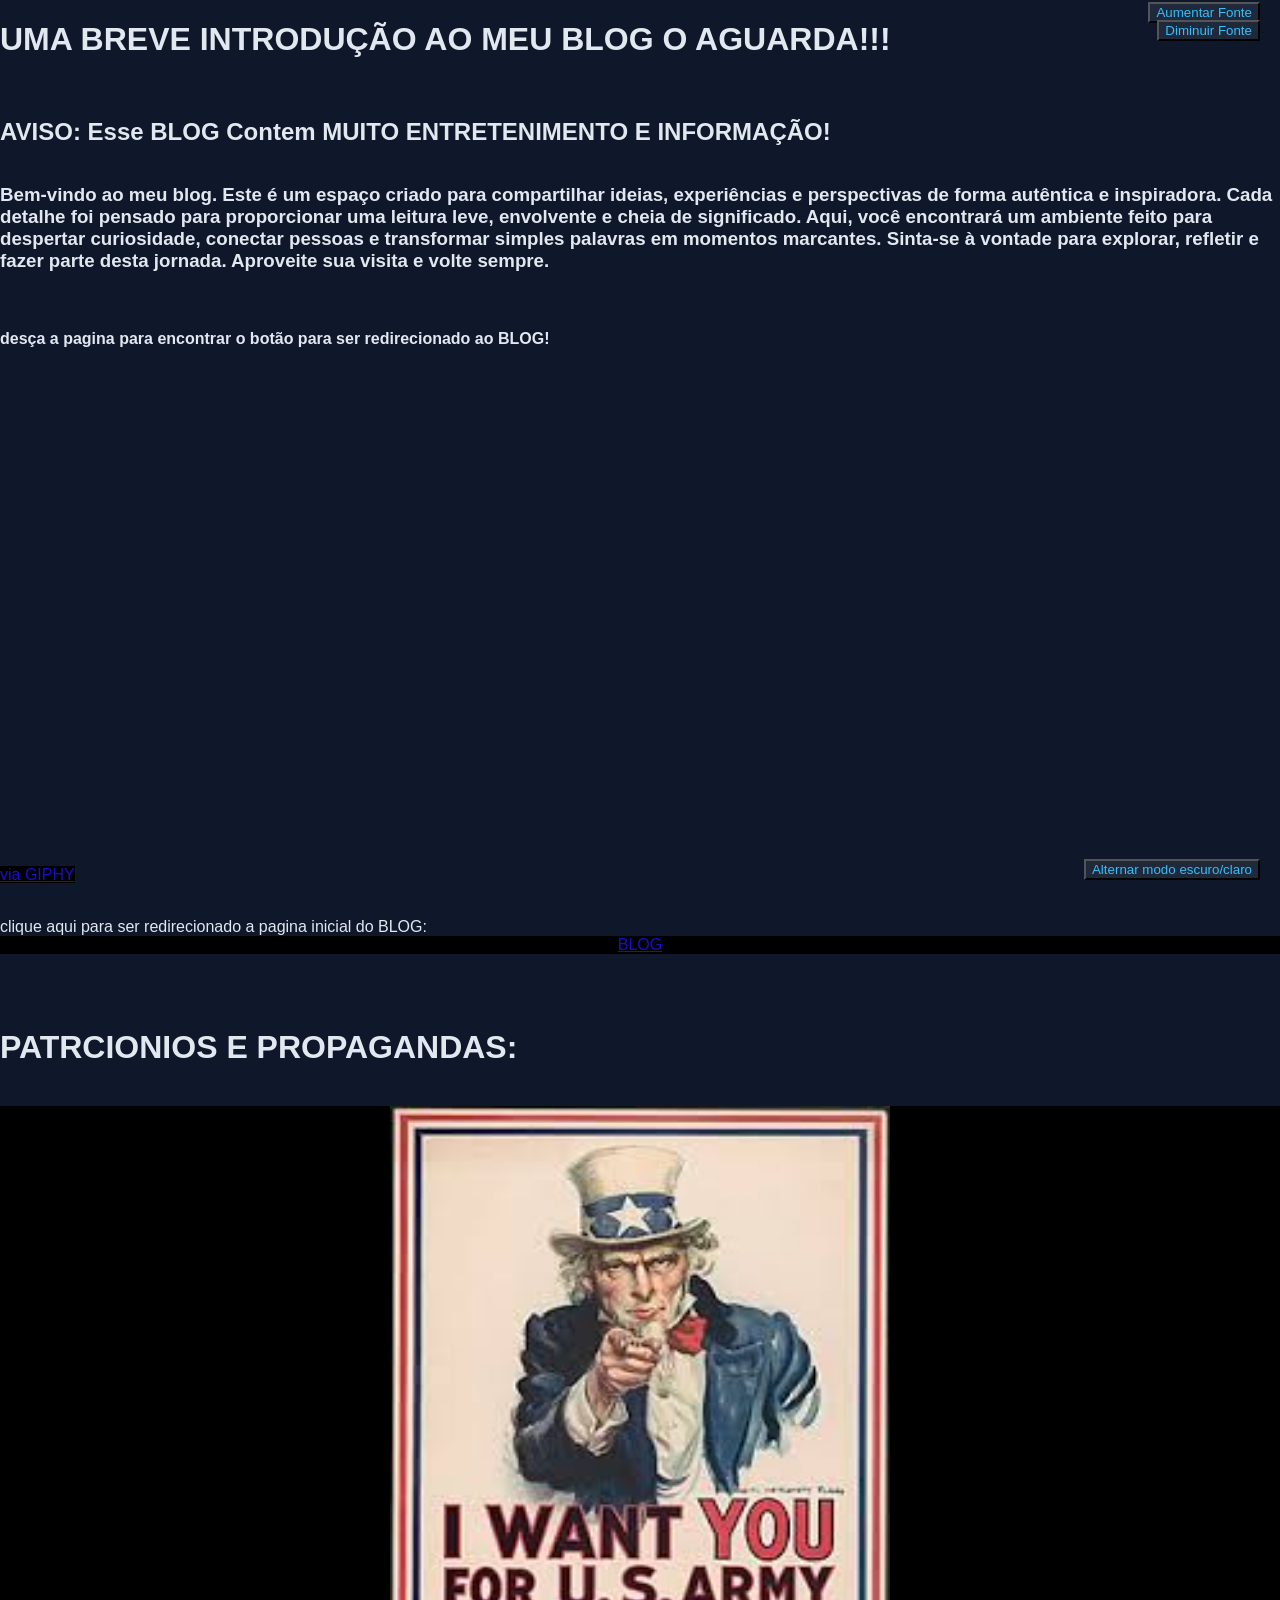
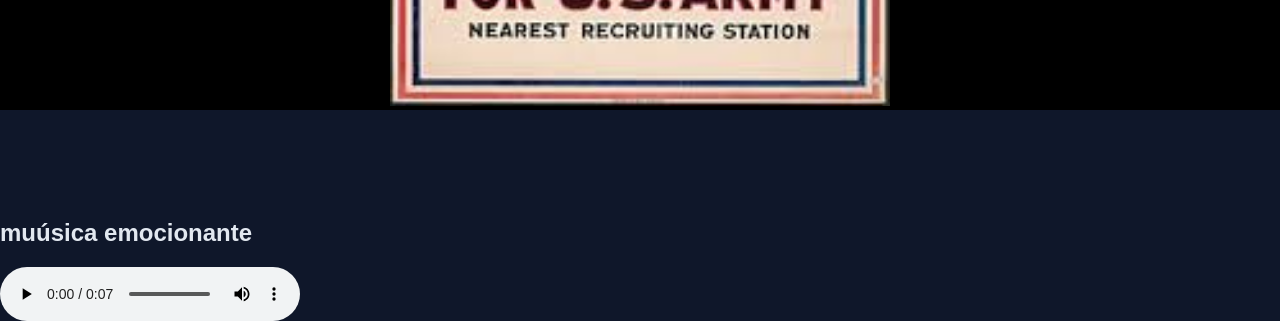
==== HTML/index.html @ 4630caea "ffffff" ====
<!DOCTYPE html>
<html lang="en">
<head>
    <link rel="stylesheet" href="../CSS/index.css">
    <meta charset="UTF-8">
    <meta charset="UTF-8">
    <meta name="viewport" content="width=device-width, initial-scale=1.0">
    <title>Encurtador de Link - Página: Gabriel Ranzan about - tudo sobre essa persona!</title>
    <style> 
    </style>
     <script src="../JS/INDEX.JS"></script>
</head>
<body>
    <button onclick="alternarCores()" id="modoESCURO">Alternar modo escuro/claro</button>
    <button onclick="aumentarFonte()" id="amais">Aumentar Fonte</button>
    <button onclick="diminuirFonte()" id="amenos">Diminuir Fonte</button>
    <h1>UMA BREVE INTRODUÇÃO AO MEU BLOG O AGUARDA!!!</h1>
    <br>
    <h2>AVISO: Esse BLOG Contem MUITO ENTRETENIMENTO E INFORMAÇÃO!</h2>
   <h3>Bem-vindo ao meu blog.
Este é um espaço criado para compartilhar ideias, experiências e perspectivas de forma autêntica e inspiradora. Cada detalhe foi pensado para proporcionar uma leitura leve, envolvente e cheia de significado.

Aqui, você encontrará um ambiente feito para despertar curiosidade, conectar pessoas e transformar simples palavras em momentos marcantes. Sinta-se à vontade para explorar, refletir e fazer parte desta jornada.

Aproveite sua visita e volte sempre.</h3>
<br>
<h4>desça a pagina para encontrar o botão para ser redirecionado ao BLOG!</h4>
    <iframe src="https://giphy.com/embed/Syx3ywM7EDpLqHLWTD" width="480" height="480"  frameBorder="0" class="giphy-embed" allowFullScreen></iframe><p><a href="https://giphy.com/gifs/pudgypenguins-penguin-pudgy-pengu-Syx3ywM7EDpLqHLWTD">via GIPHY</a></p>
   <br>
        clique aqui para ser redirecionado a pagina inicial do BLOG:
    <a href="../HTML/about.html">BLOG</a>
<br>
<br>
<br>
<h1>PATRCIONIOS E PROPAGANDAS:</h1>
<BR>
    <a href="https://agimmigration.law/servico-militar-nos-eua/">
       <img src="../ASSETS/Prop.jpg" alt="propaganda" width="500" height="600">
    </a>
    <br>
    <br>
    <br>
    
   
    </a>
    <br>
    <br>
    <h2>muúsica emocionante</h2>
    <audio controls>
        <source src="../ASSETS/indian-song.mp3" type="audio/mpeg">
    </audio>
</body>
</html>
---- CSS/index.css ----
a:link{
   color: #1a0ecd;
   background-color: black;
   text-align: center;
}
a:hover{
    color: blueviolet;
    background-color: blueviolet;
    text-align: center;
}
body {
            font-family: Arial, sans-serif;
            background-color: #0f172a;
            color: #e2e8f0;
            margin: 0;
            padding: 0;
            display: inline-grid;
        }

iframe {
  text-align: center;
}

  button#amais{
    background-color: #1e293b;
    color: #38bdf8 ;
    position: fixed;
    top: 2px;
    right: 20px;
}
button#amenos{
    background-color: #1e293b;
    color: #38bdf8 ;
    position: fixed;
    top: 20px;
    right: 20px;
}
button#modoESCURO{
    background-color: #1e293b;
    color: #38bdf8 ;
    position: fixed;
    bottom: 20px;
    right: 20px;

}
img#mascote{
  position: fixed;
  bottom: 20px;
  right: 20px;
}
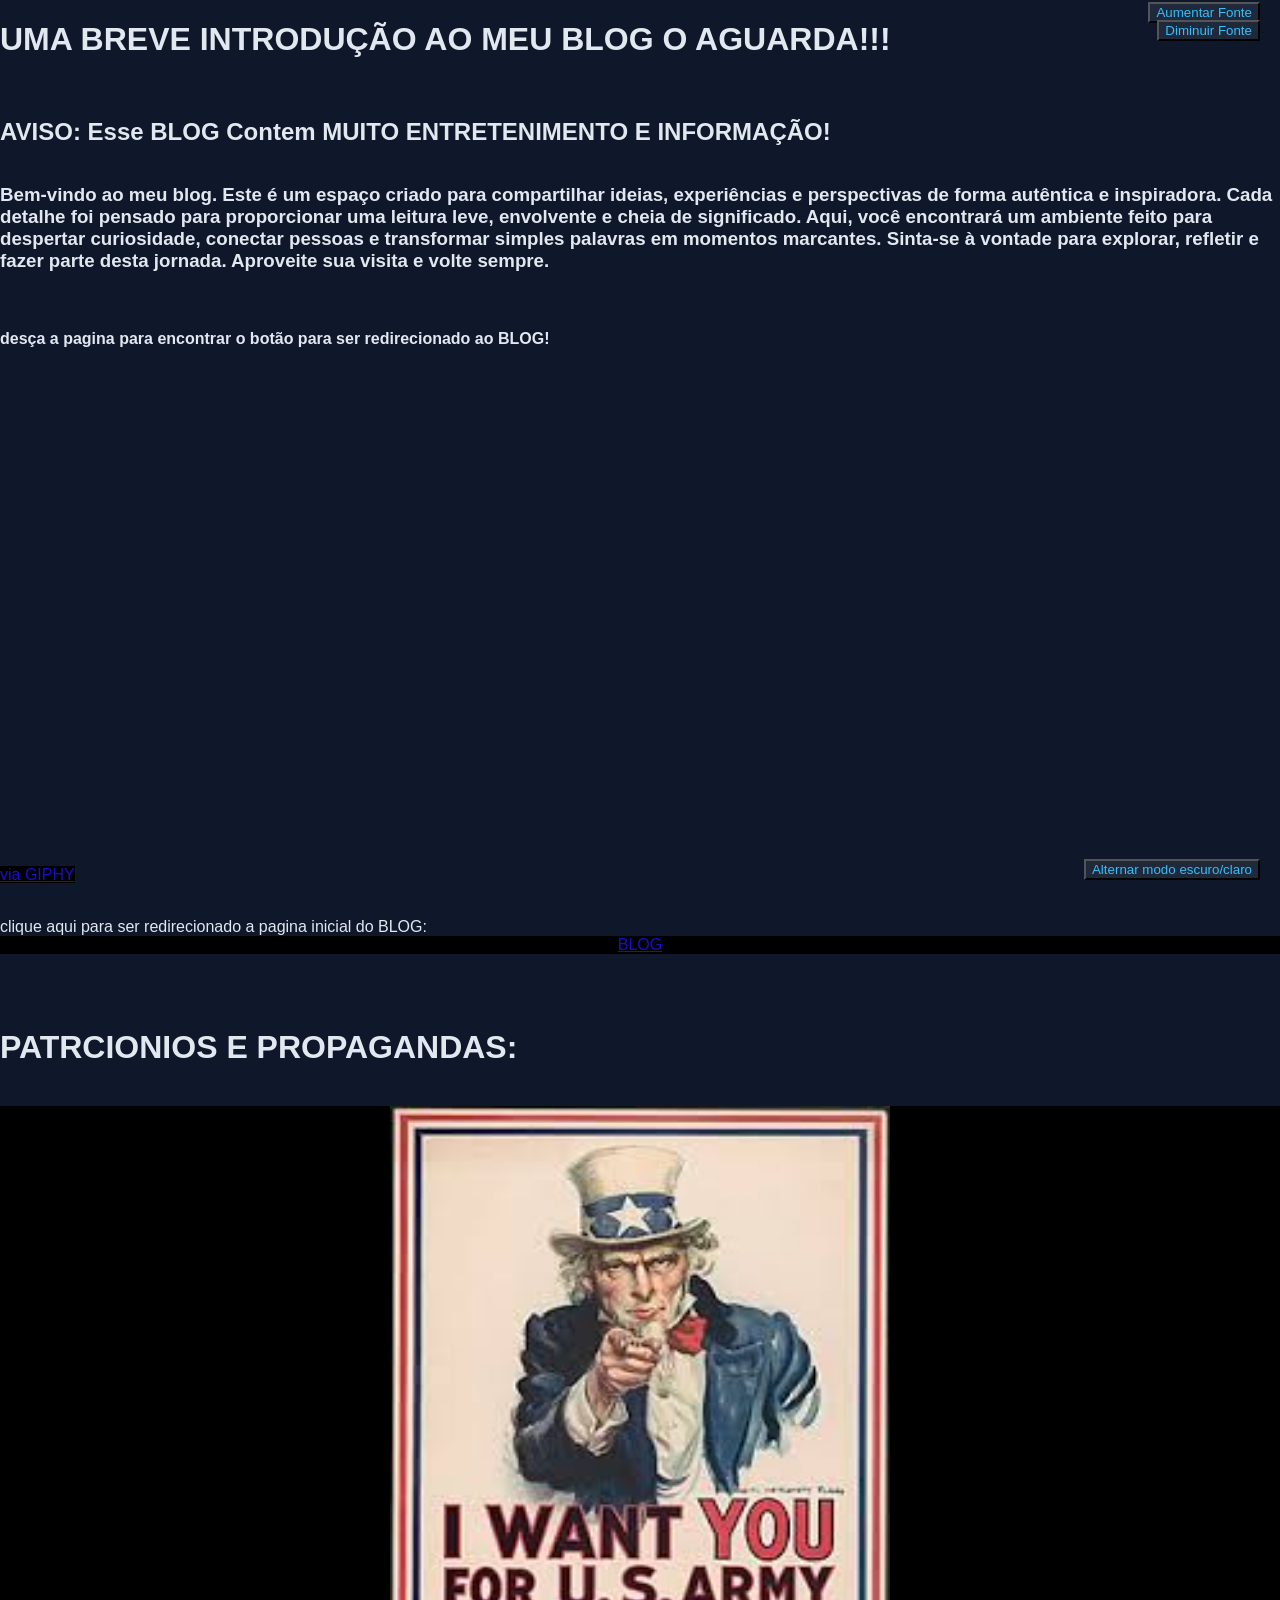
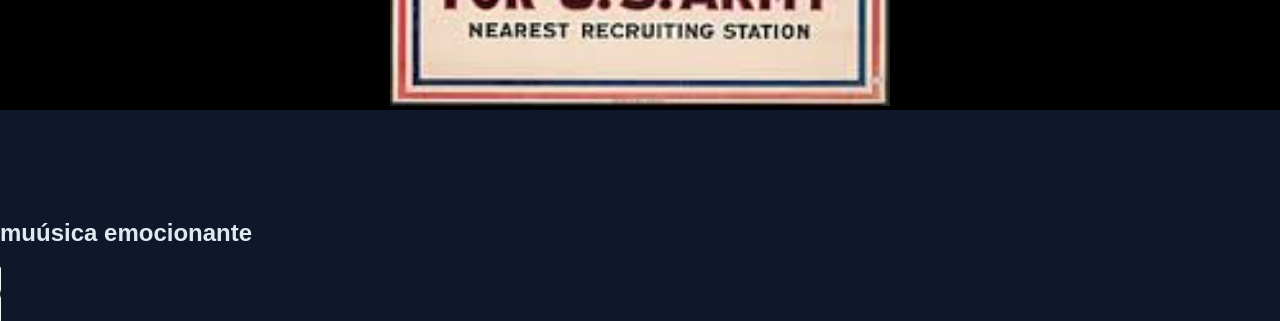
==== commit 76095a24: "hhy" ====
--- a/HTML/index.html
+++ b/HTML/index.html
@@ -8,7 +8,7 @@
     <title>Encurtador de Link - Página: Gabriel Ranzan about - tudo sobre essa persona!</title>
     <style> 
     </style>
-     <script src="../JS/INDEX.JS"></script>
+     <script src="../JS/index.JS"></script>
 </head>
 <body>
     <button onclick="alternarCores()" id="modoESCURO">Alternar modo escuro/claro</button>
